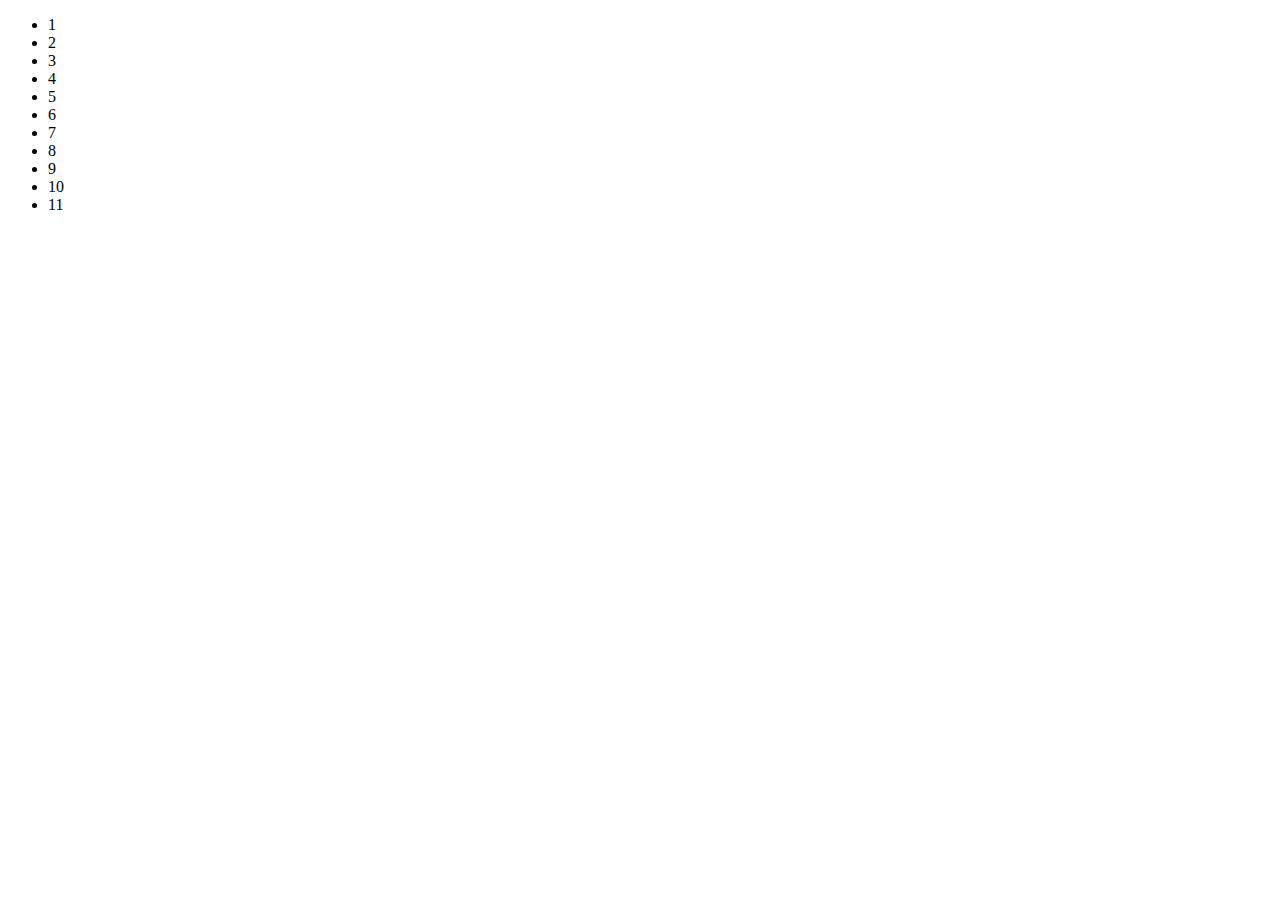
==== Array-Cardio/index.html @ 0c3ad68e "new" ====
<!DOCTYPE html>
<html lang="en">

<head>
    <meta charset="UTF-8">
    <meta http-equiv="X-UA-Compatible" content="IE=edge">
    <meta name="viewport" content="width=device-width, initial-scale=1.0">
    <title>Array Cardio</title>
</head>

<body>




    <div class="container">
        <div class="row">
            <div class="col-md-6">
                <ul>
                    <li>1</li>
                    <li>2</li>
                    <li>3</li>
                    <li>4</li>
                    <li>5</li>
                    <li>6</li>
                    <li>7</li>
                    <li>8</li>
                    <li>9</li>
                    <li>10</li>
                    <li>11</li>
                </ul>
            </div>
        </div>
    </div>


    <!-- <script type="module" src="./forEach.js"></script> -->
    <script type="module" src="./map.js"></script>
</body>

</html>
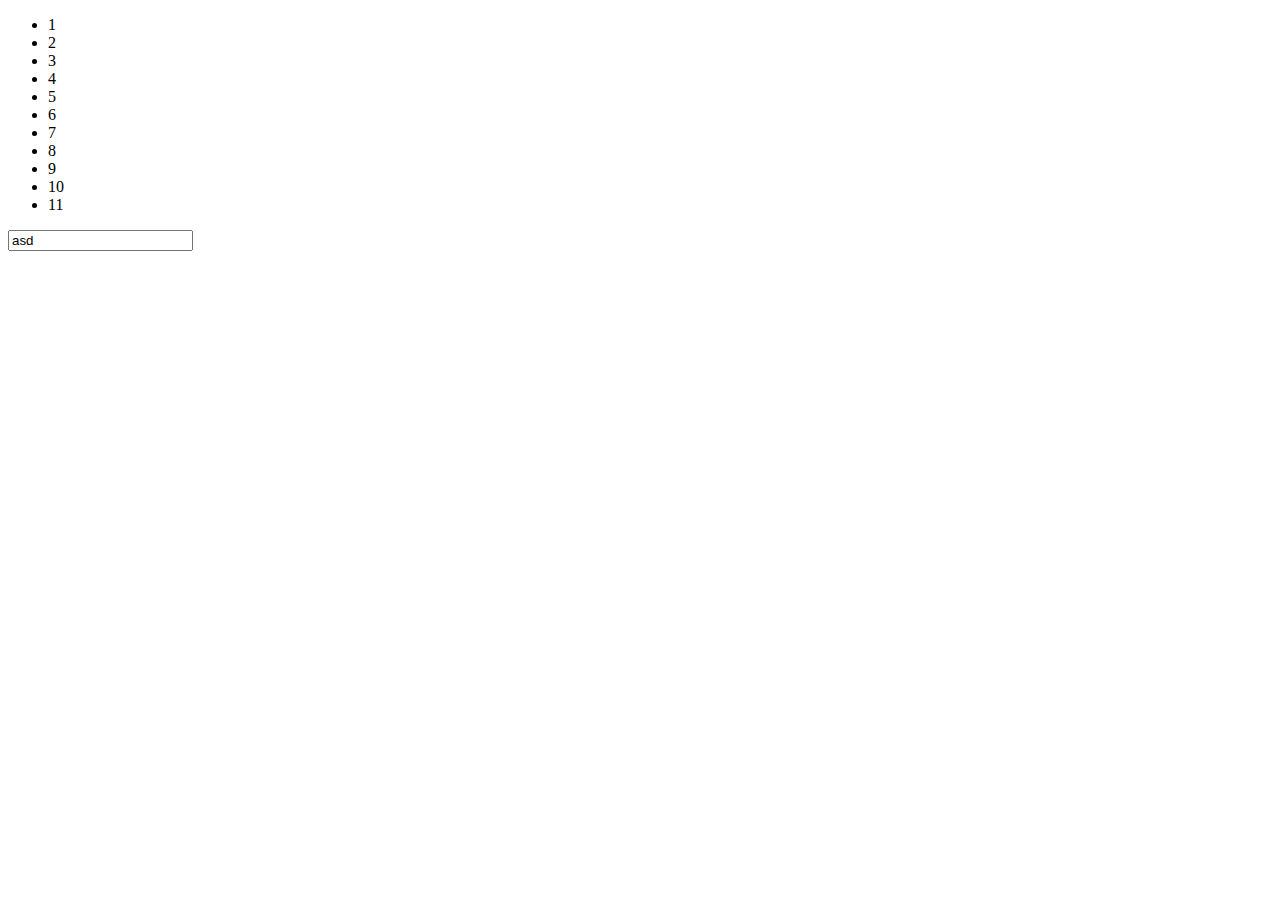
==== commit c4920c3a: "new" ====
--- a/Array-Cardio/index.html
+++ b/Array-Cardio/index.html
@@ -9,10 +9,6 @@
 </head>
 
 <body>
-
-
-
-
     <div class="container">
         <div class="row">
             <div class="col-md-6">
@@ -34,8 +30,21 @@
     </div>
 
 
+    <!-- For Filtering Users On Key Down Event -->
+    <div class="input">
+        <input type="text" id="usersSearch" value="asd">
+    </div>
+
+    <div id="users-list">
+        <ul>
+            
+        </ul>
+    </div>
+
+
     <!-- <script type="module" src="./forEach.js"></script> -->
-    <script type="module" src="./map.js"></script>
+    <!-- <script type="module" src="./map.js"></script> -->
+    <script type="module" src="./filter.js"></script>
 </body>
 
 </html>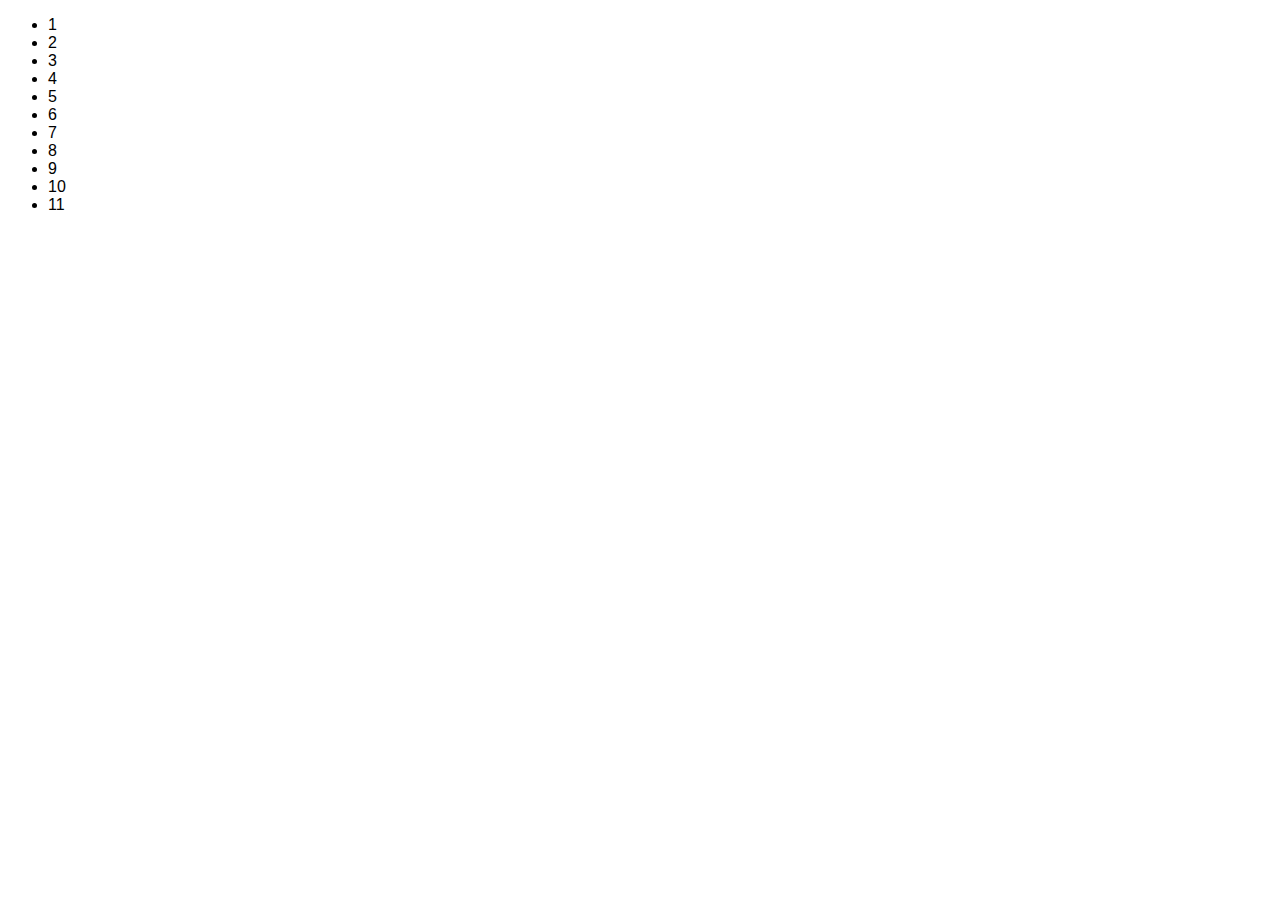
==== commit fe00f040: "new" ====
--- a/Array-Cardio/index.html
+++ b/Array-Cardio/index.html
@@ -5,11 +5,12 @@
     <meta charset="UTF-8">
     <meta http-equiv="X-UA-Compatible" content="IE=edge">
     <meta name="viewport" content="width=device-width, initial-scale=1.0">
+    <link rel="stylesheet" href="./app.css">
     <title>Array Cardio</title>
 </head>
 
 <body>
-    <div class="container">
+ <div class="container">
         <div class="row">
             <div class="col-md-6">
                 <ul>
@@ -27,24 +28,12 @@
                 </ul>
             </div>
         </div>
-    </div>
+    </div> 
 
-
-    <!-- For Filtering Users On Key Down Event -->
-    <div class="input">
-        <input type="text" id="usersSearch" value="asd">
-    </div>
-
-    <div id="users-list">
-        <ul>
-            
-        </ul>
-    </div>
-
-
-    <!-- <script type="module" src="./forEach.js"></script> -->
-    <!-- <script type="module" src="./map.js"></script> -->
-    <script type="module" src="./filter.js"></script>
+    <!-- <script type="module" src="js/forEach.js"></script> -->
+    <!-- <script type="module" src="js/map.js"></script> -->
+    <!-- <script type="module" src="js/filter.js"></script> -->
+    <script type="module" src="js/reduce.js"></script>
 </body>
 
 </html>--- a/Array-Cardio/app.css
+++ b/Array-Cardio/app.css
@@ -0,0 +1,9 @@
+*{
+    box-sizing: border-box;
+}
+
+body{
+    /* background: linear-gradient(45deg, #fa04fa, dodgerblue); */
+    font-family: arial;
+    height: 100vh;
+}
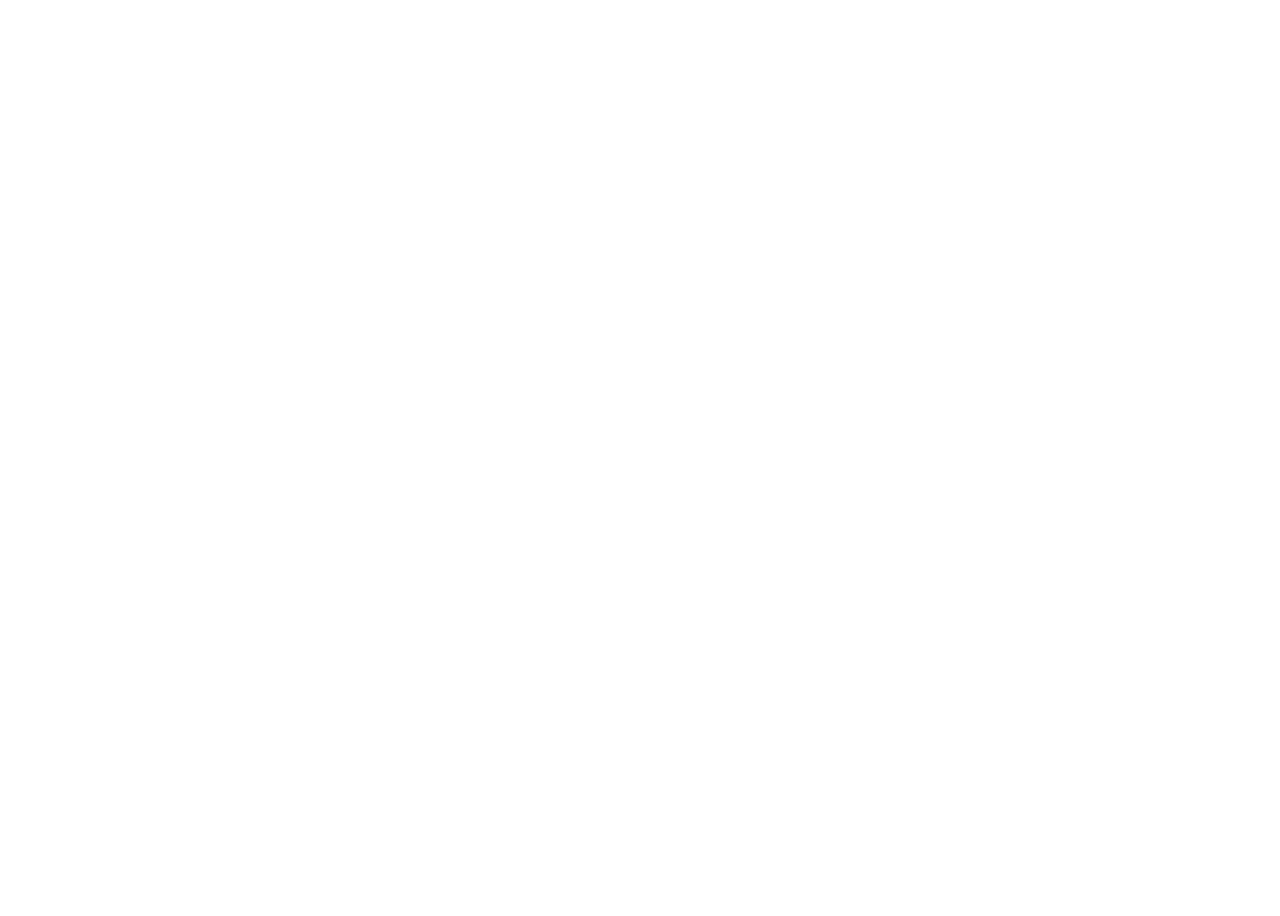
==== commit d5aee1f5: "new" ====
--- a/Array-Cardio/index.html
+++ b/Array-Cardio/index.html
@@ -10,7 +10,8 @@
 </head>
 
 <body>
- <div class="container">
+    <div class="container">
+        <!--  
         <div class="row">
             <div class="col-md-6">
                 <ul>
@@ -29,11 +30,13 @@
             </div>
         </div>
     </div> 
-
-    <!-- <script type="module" src="js/forEach.js"></script> -->
-    <!-- <script type="module" src="js/map.js"></script> -->
-    <!-- <script type="module" src="js/filter.js"></script> -->
-    <script type="module" src="js/reduce.js"></script>
+-->
+        <!-- <script type="module" src="js/forEach.js"></script> -->
+        <!-- <script type="module" src="js/map.js"></script> -->
+        <!-- <script type="module" src="js/filter.js"></script> -->
+        <!-- <script type="module" src="js/reduce.js"></script> -->
+        <!-- <script type="module" src="js/slice.js"></script> -->
+        <script type="module" src="js/async-await.js"></script>
 </body>
 
 </html>